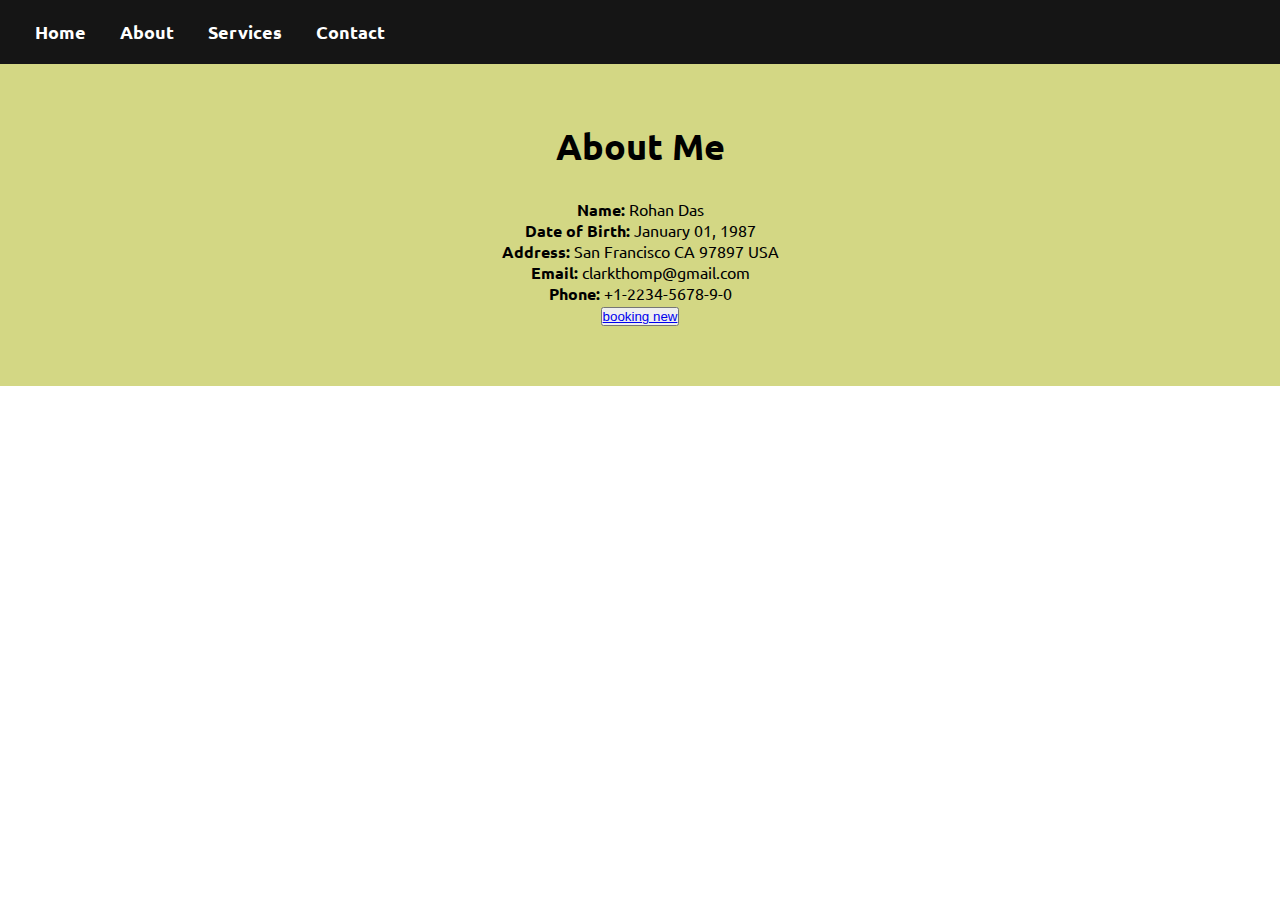
==== about.html @ 203cf8d2 "Add files via upload" ====
<!DOCTYPE html>
<html lang="en">
<head>
    <meta charset="UTF-8">
    <meta name="viewport" content="width=device-width, initial-scale=1.0">
    <title>Rohan Das - About</title>
    <link rel="stylesheet" href="style.css">
</head>
<body>
    <header>
        <nav class="navbar">
            <ul>
                <li><a href="index.html">Home</a></li>
                <li><a href="about.html">About</a></li>
                
                <li><a href="services.html">Services</a></li>
                
                <li><a href="contact.html">Contact</a></li>
            </ul>
        </nav>
    </header>

    <section class="about">
        <div class="container">
            <h2>About Me</h2>
            <div class="about-content">
               
                <div class="about-details">
                    <p><strong>Name:</strong> Rohan Das</p>
                    <p><strong>Date of Birth:</strong> January 01, 1987</p>
                    <p><strong>Address:</strong> San Francisco CA 97897 USA</p>
                    
                    <p><strong>Email:</strong> clarkthomp@gmail.com</p>
                    <p><strong>Phone:</strong> +1-2234-5678-9-0</p>
                    
                   <button><a href="/services.html">booking new</a></button>
                </div>
            </div>
        </div>
    </section>
   
</body>
</html>
---- style.css ----
@import url('https://fonts.googleapis.com/css2?family=Ubuntu:wght@300&display=swap');

* {
    margin: 0;
    padding: 0;
    box-sizing: border-box;
}

body {
    
    font-family: 'Ubuntu', sans-serif;
}

.container {
    max-width: 90vw;
    margin: auto;
}

.navbar {
    display: flex;
    justify-content: space-between;
    align-items: center;
    padding: 10px;
    flex-wrap: wrap;
}

.navbar li {
    list-style: none;
    margin: 10px;
}

.navbar li a {
    text-decoration: none;
    color: #711e15;
    font-weight: bold;
}

.logo {
    font-size: 1.5rem;
    color: #711e15;
}

.topleft, .topright {
    width: 100%;
    text-align: center;
}

.dumbellimg, .gymimg {
    width: 80%;
    max-width: 300px;
}

.section1 {
    padding: 20px;
    color: #711e15;
}

.section1 h1 {
    font-size: 1.8rem;
}

.btn {
    background-color: #347115;
    color: #fff;
    padding: 10px 20px;
    border: none;
    border-radius: 8px;
    cursor: pointer;
    transition: background-color 0.3s ease;
}

.btn:hover {
    background-color: #b46a64;
}

.section2, .section3 {
    padding: 40px 10px;
}

.section2 h1, .section3 h1 {
    font-size: 2rem;
    text-align: center;
}

.section2 p {
    padding: 0 5vw;
    text-align: center;
}

.boxes {
    display: flex;
    flex-wrap: wrap;
    justify-content: center;
}

.box {
  

    padding: 15px;
    margin: 10px;
    width: 100%;
    max-width: 300px;
    border: 2px solid #b7927c;
    border-radius: 8px;
    text-align: center;
    transition: transform 0.3s ease, box-shadow 0.3s ease;
}

.box:hover {
    transform: translateY(-5px);
    box-shadow: 0 4px 8px rgba(0, 0, 0, 0.2);
}

.navbar {
    background-color: #151515;
    padding: 20px;
    text-align: center;
}

.navbar ul {
    list-style-type: none;
    margin: 0;
    padding: 0;
}

.navbar ul li {
    display: inline;
    margin: 0 15px;
    text-align: center;
}

.navbar ul li a {
    color: #fff;
    text-decoration: none;
    font-size: 18px;
}


.highlighted {
    font-size: 1.2rem;
    font-weight: bolder;
}

.section2 h1{
    color: #04941a;
}

.box ul li {
    margin: 10px 0;
    list-style: none;
}

.plantable table {
    width: 100%;
    border-collapse: collapse;
}
/* 
.section2 h1 {
color: #0bea6b;
} */

.plantable th, .plantable td {
    padding: 10px;
    border-bottom: 2px solid #000;
    font-size: 0.9rem;
}

footer {
    /* background-color: #711e15; */
    color: #0f0b0b;
    padding: 15px;
    text-align: center;
}


.about {
    padding: 60px 20px;
    background-color: #d3d784;
    text-align: center;
}

.about h2 {
    font-size: 36px;
    margin-bottom: 30px;
}

.about-content {
    display: flex;
    justify-content: center;
    align-items: center;
}

.about-details .btn {
    margin-top: 20px;
    padding: 10px 20px;
    background-color: #f5a623;
    border: none;
    color: #fff;
    text-decoration: none;
    border-radius: 5px;
}

/* Responsive Design */
@media (max-width: 768px) {
    .navbar {
        flex-direction: column;
    }

    .box {
        width: 90%;
    }

    .plantable th, .plantable td {
        font-size: 0.8rem;
        padding: 8px;
    }

    .section1 h1, .section2 h1, .section3 h1 {
        font-size: 1.5rem;
    }

    .btn {
        padding: 8px 15px;
    }
}
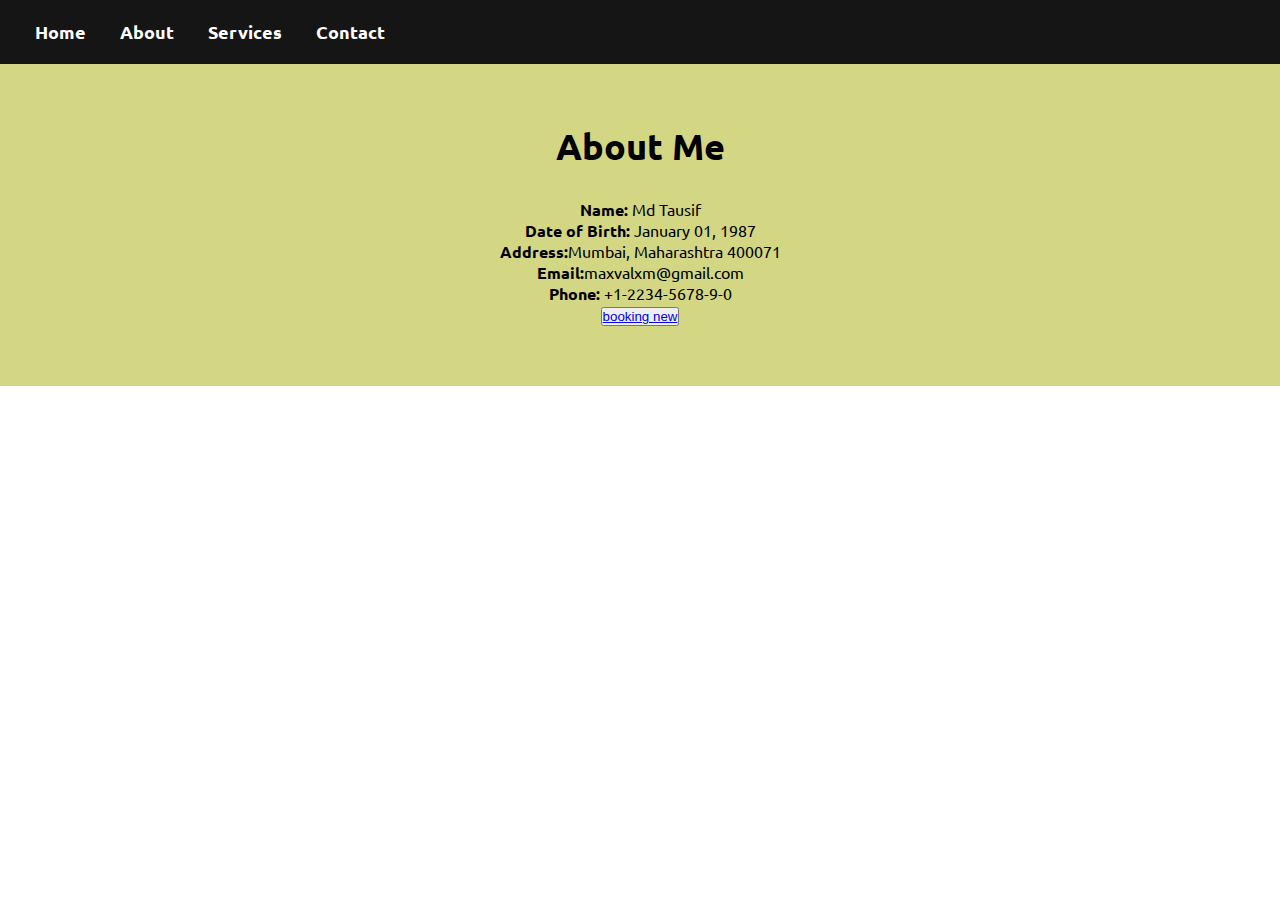
==== commit 86040565: "Update about.html" ====
--- a/about.html
+++ b/about.html
@@ -26,11 +26,11 @@
             <div class="about-content">
                
                 <div class="about-details">
-                    <p><strong>Name:</strong> Rohan Das</p>
+                    <p><strong>Name:</strong> Md Tausif </p>
                     <p><strong>Date of Birth:</strong> January 01, 1987</p>
-                    <p><strong>Address:</strong> San Francisco CA 97897 USA</p>
+                    <p><strong>Address:</strong>Mumbai, Maharashtra 400071</p>
                     
-                    <p><strong>Email:</strong> clarkthomp@gmail.com</p>
+                    <p><strong>Email:</strong>maxvalxm@gmail.com</p>
                     <p><strong>Phone:</strong> +1-2234-5678-9-0</p>
                     
                    <button><a href="/services.html">booking new</a></button>
@@ -40,4 +40,4 @@
     </section>
    
 </body>
-</html>+</html>
